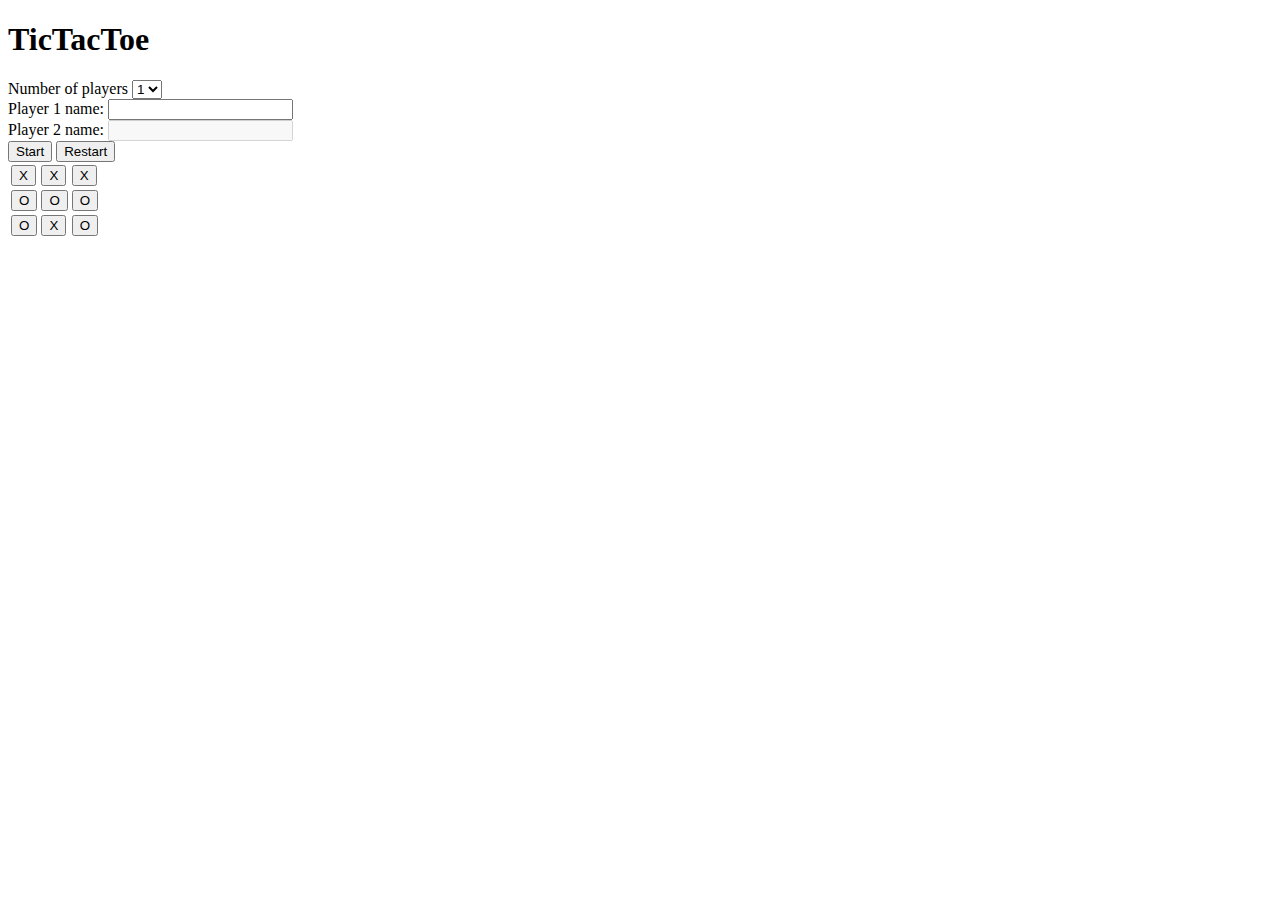
==== JS/factory-functions-and-module-pattern/proyect-TicTacToe/index.html @ bf77d438 "[FEAT] agregado siguiente modulo e iniciado el proyecto Tic Tac Toe" ====
<!DOCTYPE html>
<html lang="en">

<head>
    <meta charset="UTF-8">
    <meta name="viewport" content="width=device-width, initial-scale=1.0">
    <title>TicTacToe</title>
    <link rel="stylesheet" href="style.css">
</head>

<body>
    <h1>TicTacToe</h1>

    <form action="">
        <article>
            <label for="players">Number of players</label>
            <select name="players" id="players">
                <option value="1">1</option>
                <option value="2">2</option>
            </select>
        </article>
        <article>
            <label for="player-1-name">Player 1 name:</label>
            <input type="text" name="player-1-name" id="player-1-name">
        </article>
        <article>
            <label for="player-2-name">Player 2 name:</label>
            <input type="text" name="player-2-name" id="player-2-name" disabled>
            <!-- logica para que cuando el select tenga dos jugadores, lo habilite -->
        </article>

        <article>
            <button type="button">Start</button>
            <button type="button">Restart</button>

        </article>
    </form>


    <table>
        <tbody>
            <tr>
                <td><button id="1" type="button">X</button></td>
                <td><button id="2" type="button">X</button></td>
                <td><button id="3" type="button">X</button></td>
            </tr>
            <tr>
                <td><button id="4" type="button">O</button></td>
                <td><button id="5" type="button">O</button></td>
                <td><button id="6" type="button">O</button></td>
            </tr>
            <tr>
                <td><button id="7" type="button">O</button></td>
                <td><button id="8" type="button">X</button></td>
                <td><button id="9" type="button">O</button></td>
            </tr>
        </tbody>
    </table>

    <script src="script/index.js" defer></script>
</body>

</html>
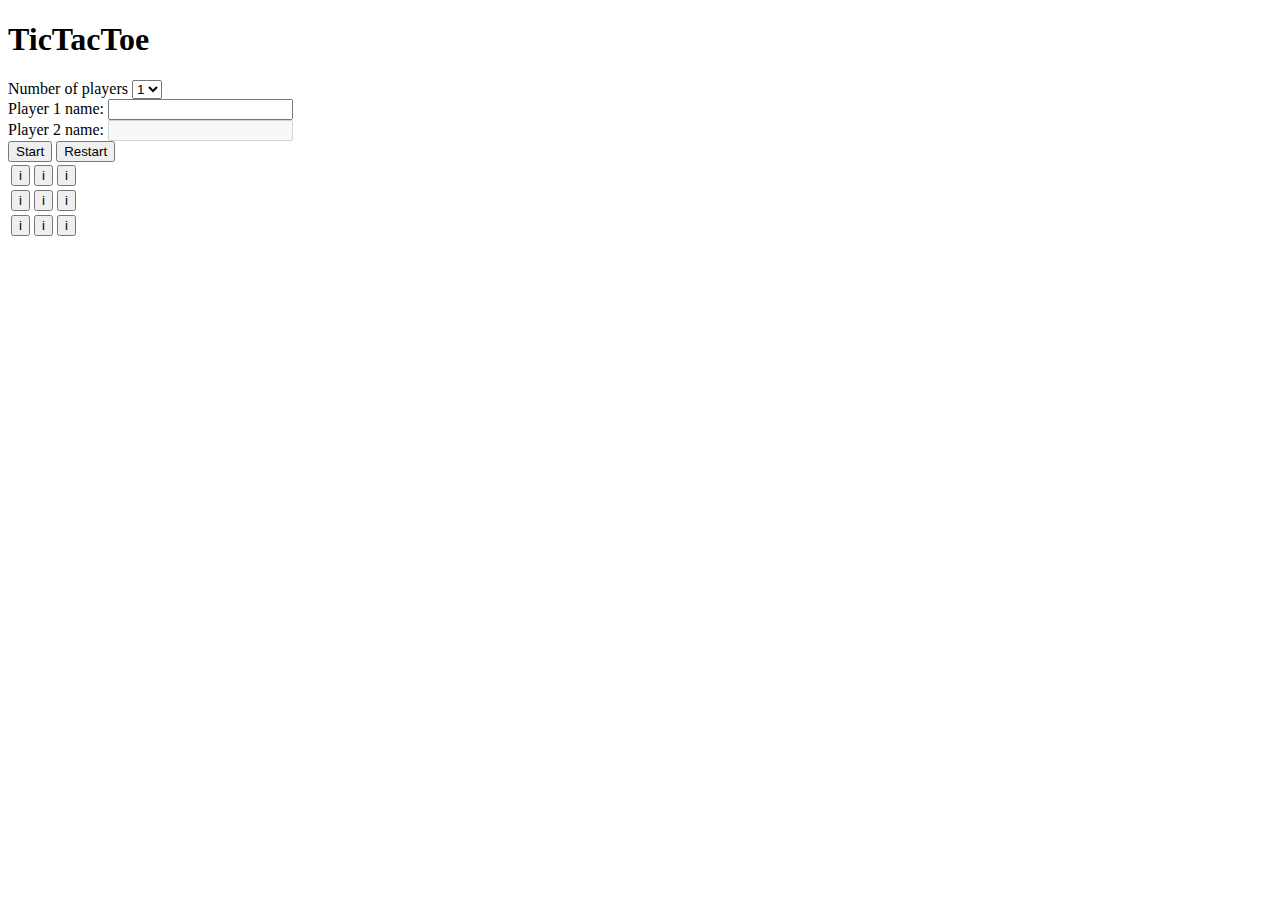
==== commit a4286a9e: "[minor] agregado objeto player" ====
--- a/JS/factory-functions-and-module-pattern/proyect-TicTacToe/index.html
+++ b/JS/factory-functions-and-module-pattern/proyect-TicTacToe/index.html
@@ -40,19 +40,19 @@
     <table>
         <tbody>
             <tr>
-                <td><button id="1" type="button">X</button></td>
-                <td><button id="2" type="button">X</button></td>
-                <td><button id="3" type="button">X</button></td>
+                <td><button id="1" type="button">i</button></td>
+                <td><button id="2" type="button">i</button></td>
+                <td><button id="3" type="button">i</button></td>
             </tr>
             <tr>
-                <td><button id="4" type="button">O</button></td>
-                <td><button id="5" type="button">O</button></td>
-                <td><button id="6" type="button">O</button></td>
+                <td><button id="4" type="button">i</button></td>
+                <td><button id="5" type="button">i</button></td>
+                <td><button id="6" type="button">i</button></td>
             </tr>
             <tr>
-                <td><button id="7" type="button">O</button></td>
-                <td><button id="8" type="button">X</button></td>
-                <td><button id="9" type="button">O</button></td>
+                <td><button id="7" type="button">i</button></td>
+                <td><button id="8" type="button">i</button></td>
+                <td><button id="9" type="button">i</button></td>
             </tr>
         </tbody>
     </table>
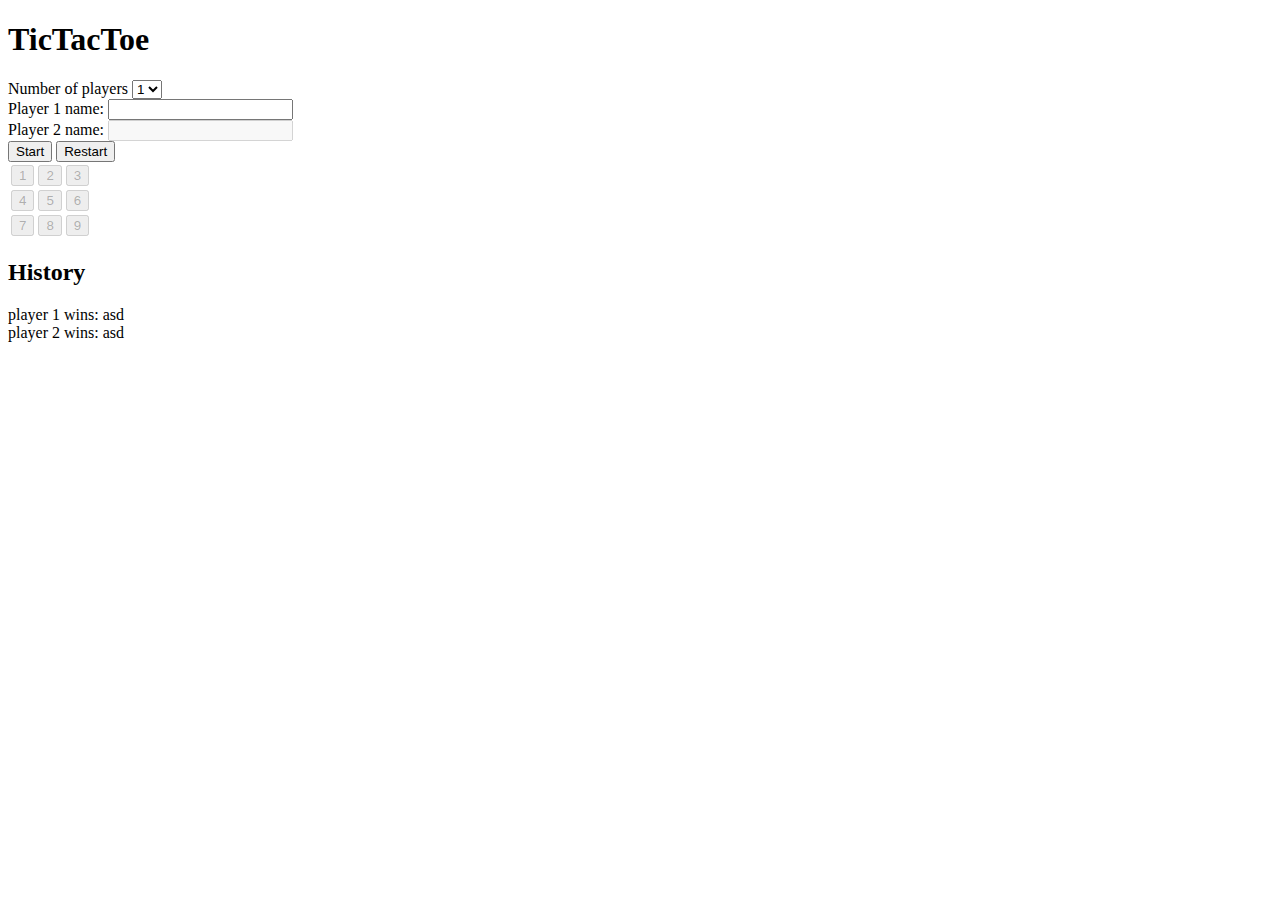
==== commit 8bc509f2: "[FEAT] agregado display Controller" ====
--- a/JS/factory-functions-and-module-pattern/proyect-TicTacToe/index.html
+++ b/JS/factory-functions-and-module-pattern/proyect-TicTacToe/index.html
@@ -30,33 +30,46 @@
         </article>
 
         <article>
-            <button type="button">Start</button>
-            <button type="button">Restart</button>
+            <button class="start-button" type="button">Start</button>
+            <button class="restart-button" type="button">Restart</button>
 
         </article>
     </form>
 
 
     <table>
-        <tbody>
+        <tbody class="game-board-body">
             <tr>
-                <td><button id="1" type="button">i</button></td>
-                <td><button id="2" type="button">i</button></td>
-                <td><button id="3" type="button">i</button></td>
+                <td><button class="game-button" id="1" type="button">i</button></td>
+                <td><button class="game-button" id="2" type="button">i</button></td>
+                <td><button class="game-button" id="3" type="button">i</button></td>
             </tr>
             <tr>
-                <td><button id="4" type="button">i</button></td>
-                <td><button id="5" type="button">i</button></td>
-                <td><button id="6" type="button">i</button></td>
+                <td><button class="game-button" id="4" type="button">i</button></td>
+                <td><button class="game-button" id="5" type="button">i</button></td>
+                <td><button class="game-button" id="6" type="button">i</button></td>
             </tr>
             <tr>
-                <td><button id="7" type="button">i</button></td>
-                <td><button id="8" type="button">i</button></td>
-                <td><button id="9" type="button">i</button></td>
+                <td><button class="game-button" id="7" type="button">i</button></td>
+                <td><button class="game-button" id="8" type="button">i</button></td>
+                <td><button class="game-button" id="9" type="button">i</button></td>
             </tr>
         </tbody>
     </table>
 
+    <section>
+        <h2>History</h2>
+
+
+        <article>
+            <label for="player-1-wins">player 1 wins:</label>
+            <label for="">asd</label>
+        </article>
+        <article>
+            <label for="player-2-wins">player 2 wins:</label>
+            <label for="">asd</label>
+        </article>
+    </section>
     <script src="script/index.js" defer></script>
 </body>
 
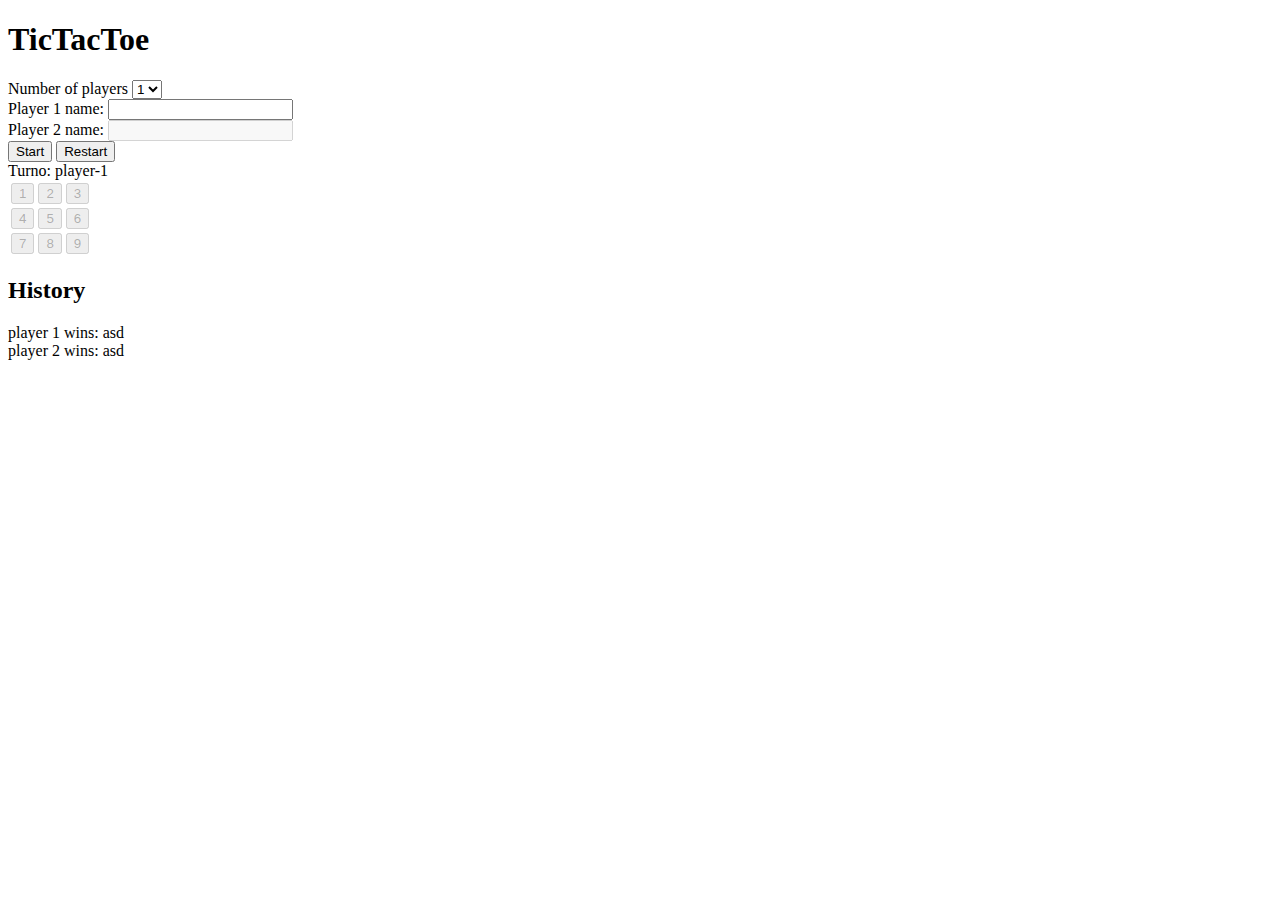
==== commit d38e2647: "[FEAT] agregada logica de turnos" ====
--- a/JS/factory-functions-and-module-pattern/proyect-TicTacToe/index.html
+++ b/JS/factory-functions-and-module-pattern/proyect-TicTacToe/index.html
@@ -14,11 +14,12 @@
     <form action="">
         <article>
             <label for="players">Number of players</label>
-            <select name="players" id="players">
+            <select class="player-count" name="players" id="players">
                 <option value="1">1</option>
                 <option value="2">2</option>
             </select>
         </article>
+
         <article>
             <label for="player-1-name">Player 1 name:</label>
             <input type="text" name="player-1-name" id="player-1-name">
@@ -35,7 +36,10 @@
 
         </article>
     </form>
-
+    <section>
+        <label> Turno: </label>
+        <label class="turn" for="turn"> player-1</label>
+    </section>
 
     <table>
         <tbody class="game-board-body">
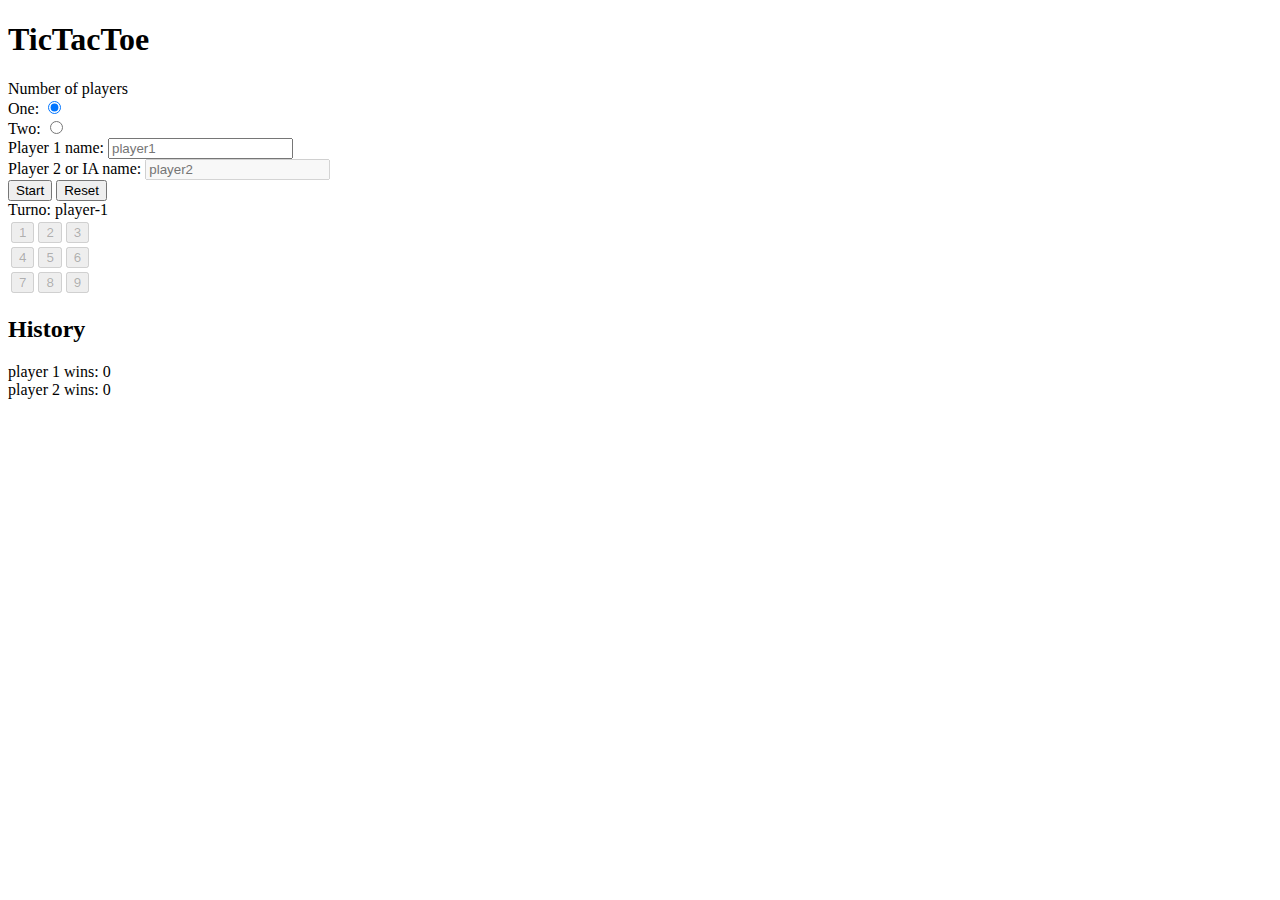
==== commit 709e92c0: "[FEAT] agregada logica de fin de juego" ====
--- a/JS/factory-functions-and-module-pattern/proyect-TicTacToe/index.html
+++ b/JS/factory-functions-and-module-pattern/proyect-TicTacToe/index.html
@@ -14,25 +14,34 @@
     <form action="">
         <article>
             <label for="players">Number of players</label>
-            <select class="player-count" name="players" id="players">
-                <option value="1">1</option>
-                <option value="2">2</option>
-            </select>
+
+            <article>
+                <section>
+                    <label for="player-count">One:</label>
+                    <input type="radio" class="player-count" name="player-count" id="1" checked>
+                </section>
+                <section>
+                    <label for="player-count">Two:</label>
+                    <input type="radio" class="player-count" name="player-count" id="2">
+                </section>
+
+            </article>
+
         </article>
 
         <article>
             <label for="player-1-name">Player 1 name:</label>
-            <input type="text" name="player-1-name" id="player-1-name">
+            <input type="text" name="player-1-name" id="player-1-name" placeholder="player1">
         </article>
         <article>
-            <label for="player-2-name">Player 2 name:</label>
-            <input type="text" name="player-2-name" id="player-2-name" disabled>
+            <label for="player-2-name">Player 2 or IA name:</label>
+            <input type="text" name="player-2-name" id="player-2-name" disabled placeholder="player2">
             <!-- logica para que cuando el select tenga dos jugadores, lo habilite -->
         </article>
 
         <article>
             <button class="start-button" type="button">Start</button>
-            <button class="restart-button" type="button">Restart</button>
+            <button class="restart-button" type="button">Reset</button>
 
         </article>
     </form>
@@ -66,12 +75,12 @@
 
 
         <article>
-            <label for="player-1-wins">player 1 wins:</label>
-            <label for="">asd</label>
+            <label for="">player 1 wins:</label>
+            <label class="player-1-wins" for="player-1-wins">0</label>
         </article>
         <article>
-            <label for="player-2-wins">player 2 wins:</label>
-            <label for="">asd</label>
+            <label for="">player 2 wins:</label>
+            <label class="player-2-wins" for="player-2-wins">0</label>
         </article>
     </section>
     <script src="script/index.js" defer></script>
